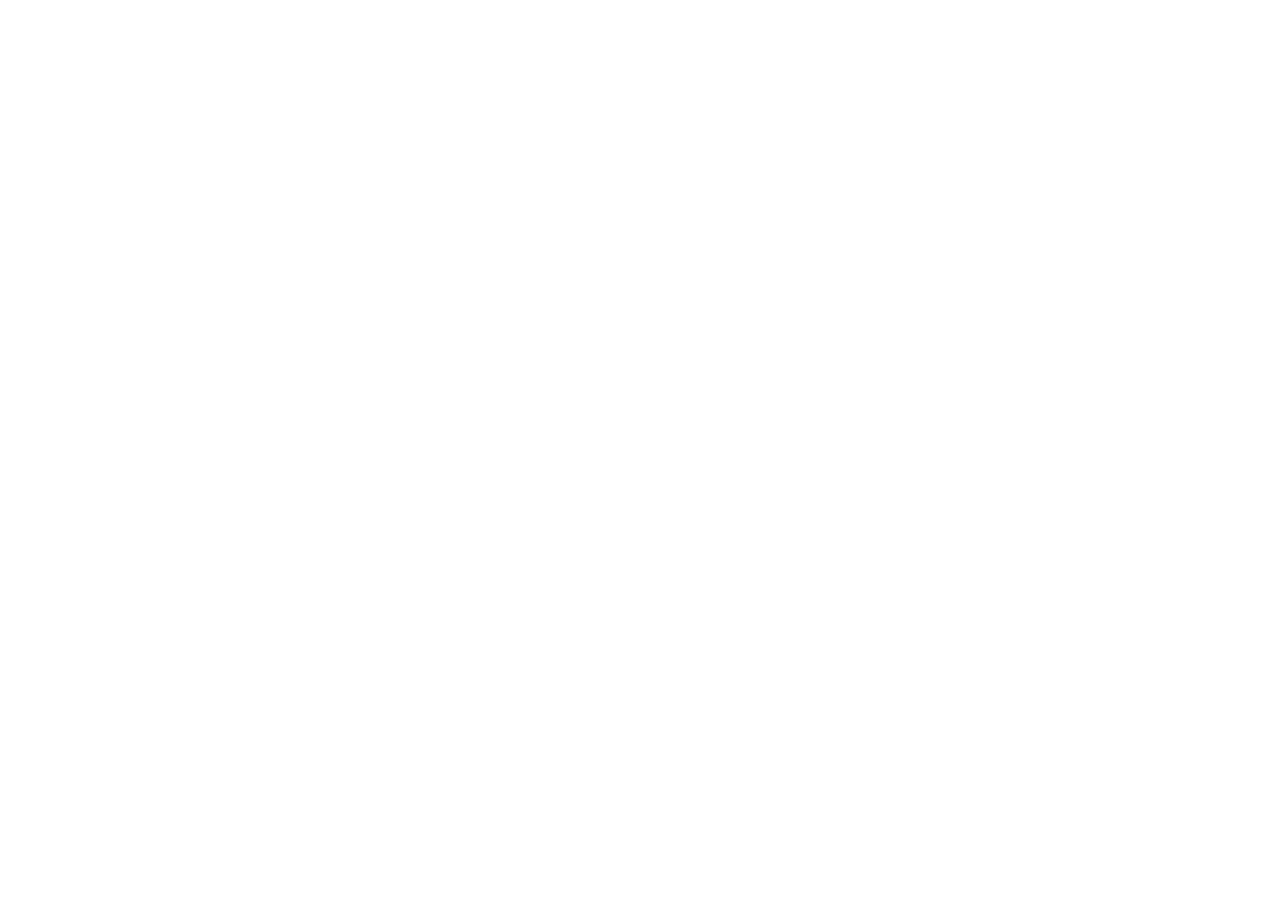
==== sabotage.html @ 2bff2830 "Initial commit" ====
<!DOCTYPE html>
<html lang="en">
<head>
    <meta charset="UTF-8">
    <meta name="viewport" content="width=device-width, initial-scale=1.0">
    <meta http-equiv="X-UA-Compatible" content="ie=edge">
    <title>Document</title>
</head>
<body>
    
</body>
</html>
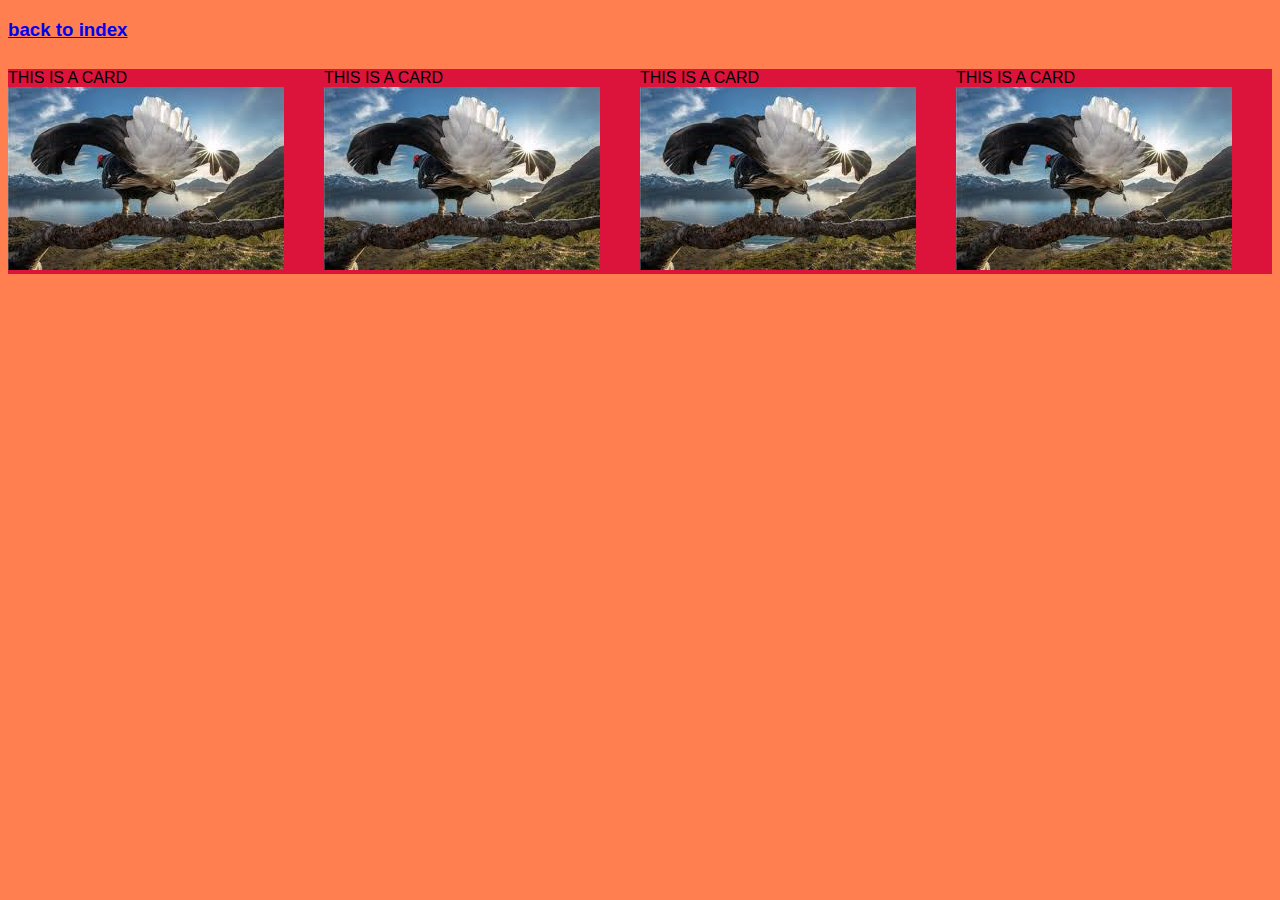
==== commit d5aef896: "yep" ====
--- a/sabotage.html
+++ b/sabotage.html
@@ -1,12 +1,90 @@
 <!DOCTYPE html>
 <html lang="en">
+
 <head>
     <meta charset="UTF-8">
     <meta name="viewport" content="width=device-width, initial-scale=1.0">
     <meta http-equiv="X-UA-Compatible" content="ie=edge">
     <title>Document</title>
+    <style>
+        body {
+            font-family: Arial, Helvetica, sans-serif;
+            background:coral;
+        }
+        .megaspan {
+            display: flex;
+        }
+        .card:hover {
+            transform: skew(15deg, 15deg);
+            mix-blend-mode: difference;
+            /* transition: all .5s; */
+        }
+
+        .megaspan {
+            background: crimson;
+        }
+
+        img {
+            animation: skew-stretch 5s infinite alternate;
+        }
+
+        @keyframes skew-stretch {
+            from {
+                transform: skew(0);
+            }
+            to {
+                transform: skew(100deg);
+            }
+        }
+        /* .megaspan:hover {
+            mix-blend-mode: difference;
+        } */
+
+        /* .overspan {
+            justify-content: center;
+        } */
+        .first {
+            height: 50px;
+        }
+
+
+    </style>
 </head>
+
 <body>
-    
+    <div class="first">
+        <a href="index.html"><h3>back to index</h3></a>
+    </div>
+    <div class="megaspan">
+    <div class="overspan">
+        <div class="card">
+            <span>THIS IS A CARD</span>
+            <img src="[data-uri]"
+                alt="">
+        </div>
+    </div>
+    <div class="overspan">
+        <div class="card">
+            <span>THIS IS A CARD</span>
+            <img src="[data-uri]"
+                alt="">
+        </div>
+    </div>
+    <div class="overspan">
+        <div class="card">
+            <span>THIS IS A CARD</span>
+            <img src="[data-uri]"
+                alt="">
+        </div>
+    </div>
+    <div class="overspan">
+        <div class="card">
+            <span>THIS IS A CARD</span>
+            <img src="[data-uri]"
+                alt="">
+        </div>
+    </div>
+</div>
 </body>
+
 </html>